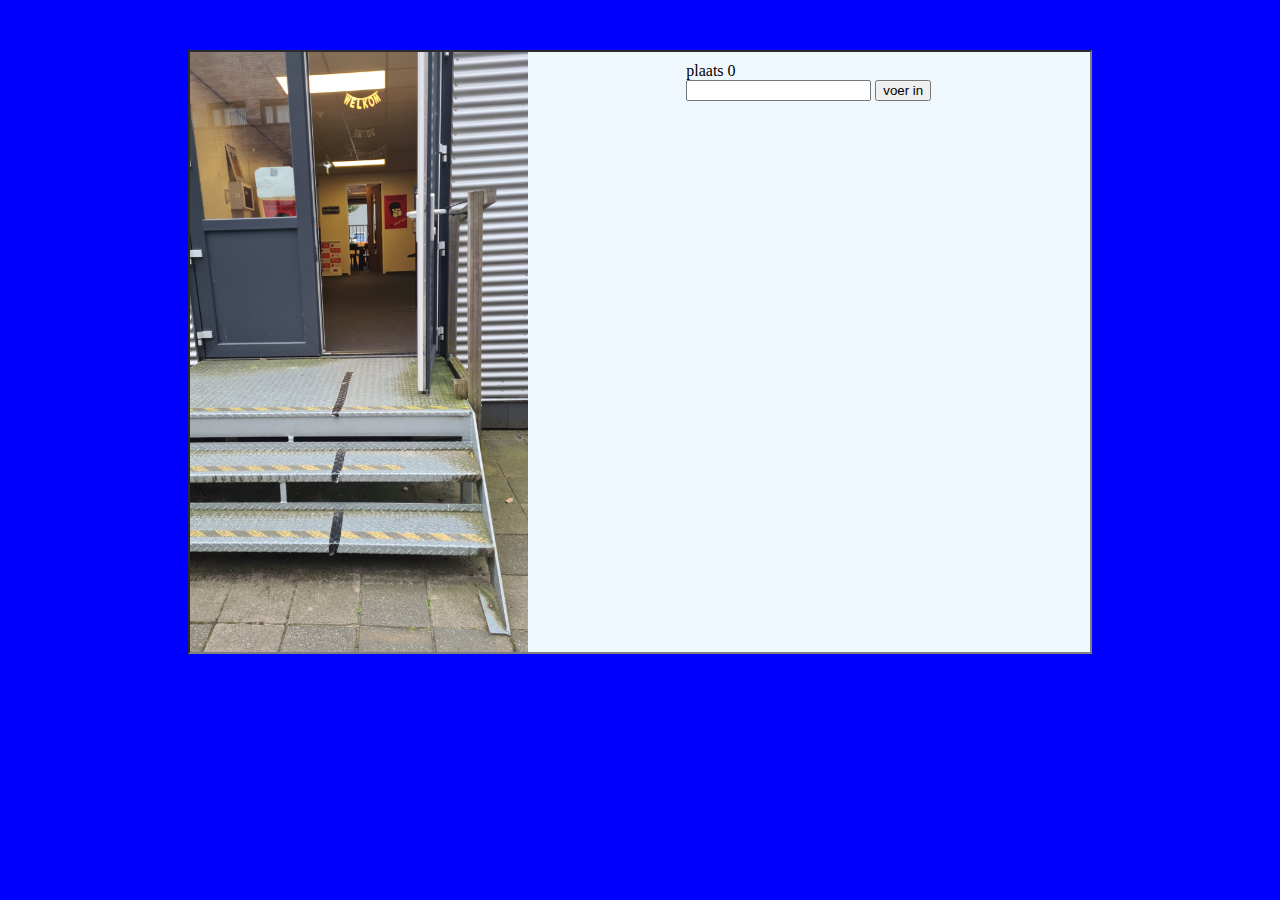
==== web/les-5-sliver-bullet-adventure/index.html @ ee7009cb "commit les 5" ====
<!DOCTYPE html>
<html lang="en">
<head>
    <meta charset="UTF-8">
    <meta http-equiv="X-UA-Compatible" content="IE=edge">
    <meta name="viewport" content="width=device-width, initial-scale=1.0">
    <title>5 silver bullet</title>
    <link rel="stylesheet" href="style.css">
</head>
<body>
    <div id="container">
        <img id="myImage" src="img/0.jpg" height="600px" alt="foto sb">
        <div id="myInteraction">
            <div id="myTitle">Hier komt de titel</div>
            <input type="text" id="myInput" autocomplete="off">
            <input type="button" value="voer in" onclick="getInput()">
        </div>
    </div>
    <script src="script.js"></script>
</body>
</html>
---- web/les-5-sliver-bullet-adventure/style.css ----
body{
    background-color: blue;
}


#container{
    background-color: aliceblue;
    width: 900px;
    height: 600px;
    margin: 50px auto auto auto;
    display: grid;
    grid-template-columns: auto auto;
    border: inset 2px gray;
}

#myInteraction{
    padding: 10px;
}
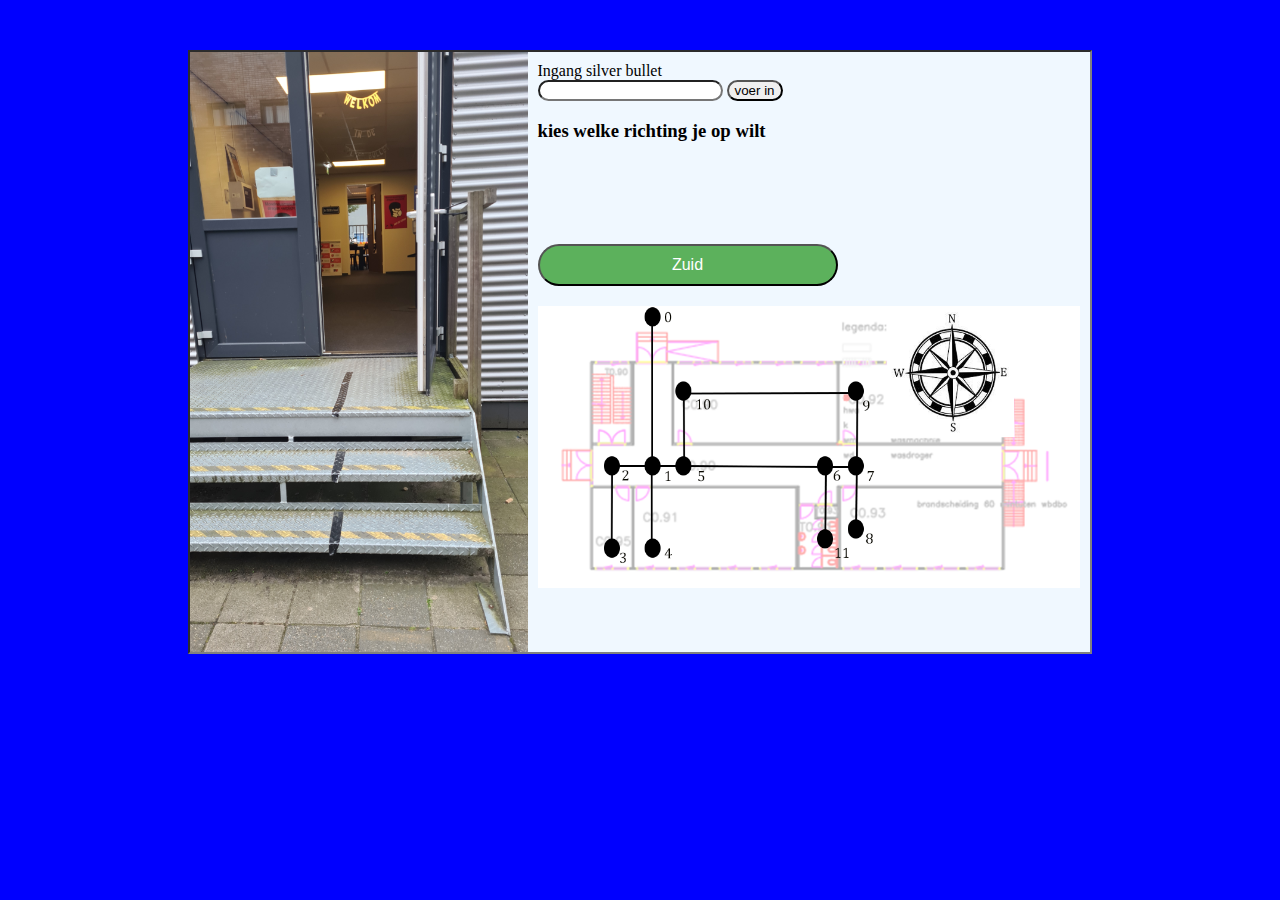
==== commit 29c3a0fb: "les 6" ====
--- a/web/les-5-sliver-bullet-adventure/index.html
+++ b/web/les-5-sliver-bullet-adventure/index.html
@@ -14,6 +14,13 @@
             <div id="myTitle">Hier komt de titel</div>
             <input type="text" id="myInput" autocomplete="off">
             <input type="button" value="voer in" onclick="getInput()">
+            <h3>kies welke richting je op wilt</h3>
+            <nav>
+                <button id="knopNoord" onclick="goDirection('noord')">Noord</button>
+                <button id="knopWest" onclick="goDirection('west')">West</button><button id="knopOost" onclick="goDirection('oost')">Oost</button>
+                <button id="knopZuid" onclick="goDirection('zuid')">Zuid</button>
+            </nav>
+            <img src="img/map_compass.png" id="mapImage">
         </div>
     </div>
     <script src="script.js"></script>
--- a/web/les-5-sliver-bullet-adventure/style.css
+++ b/web/les-5-sliver-bullet-adventure/style.css
@@ -15,4 +15,37 @@
 
 #myInteraction{
     padding: 10px;
+}
+
+#mapImage{
+    margin-top: 20px;
+    height: auto;
+    max-width: 100%;
+}
+
+nav button{
+    background-color: rgb(92, 177, 92);
+    color: white;
+    font-size: 16px;
+    padding: 10px;
+}
+
+#knopNoord, #knopZuid {
+    display: block;
+    width: 300px;
+    border-radius: 50px;
+    cursor: pointer;
+}
+
+#knopWest, #knopOost{
+    display: inline-block;
+    width: 150px;
+    border-radius: 50px;
+    cursor: pointer;
+}
+
+
+
+Input{
+    border-radius: 35px;
 }